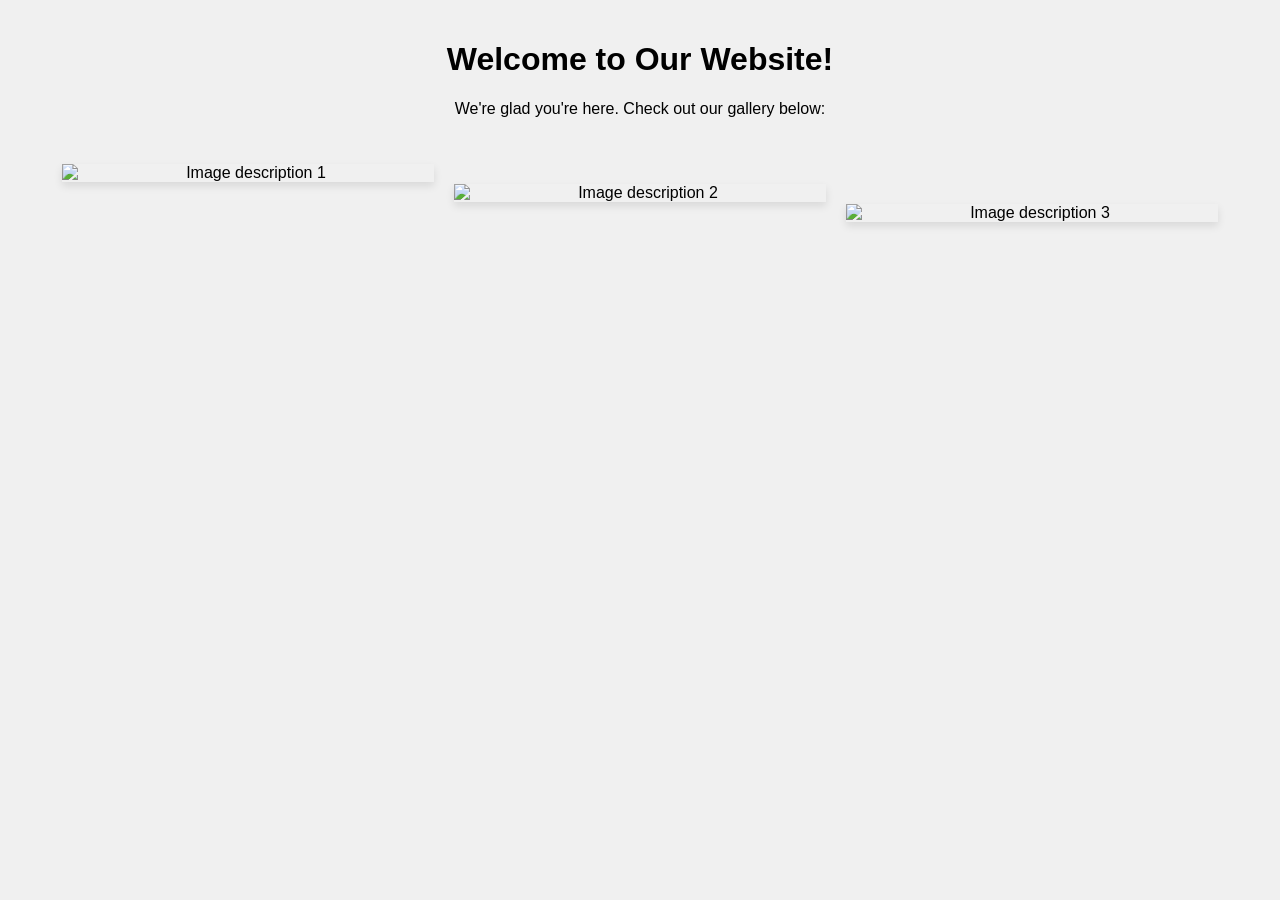
==== amazon-s3/index.html @ 8ee76d48 "first commit" ====
<!DOCTYPE html>
<html lang="en">
<head>
    <meta charset="UTF-8">
    <meta name="viewport" content="width=device-width, initial-scale=1.0">
    <title>Welcome to Our Website</title>
    <style>
        body {
            text-align: center;
            font-family: Arial, sans-serif;
            margin: 0;
            padding: 0;
            background-color: #f0f0f0;
        }
        .container {
            padding: 20px;
        }
        .gallery {
            display: flex;
            justify-content: center;
            flex-wrap: wrap;
        }
        .gallery img {
            width: 30%; /* Adjust based on preference */
            margin: 10px;
            box-shadow: 0 4px 8px rgba(0,0,0,0.1); /* Optional: Adds a shadow for better visibility */
            transition: transform 0.2s; /* Smooth transition for hover effect */
        }
        /* Offset each image */
        .gallery img:nth-child(1) { transform: translateY(20px); }
        .gallery img:nth-child(2) { transform: translateY(40px); }
        .gallery img:nth-child(3) { transform: translateY(60px); }
        
        /* Hover effect to slightly enlarge images */
        .gallery img:hover {
            transform: scale(1.03);
        }
    </style>
</head>
<body>
    <div class="container">
        <h1>Welcome to Our Website!</h1>
        <p>We're glad you're here. Check out our gallery below:</p>
        <div class="gallery">
            <img src="YOUR_IMAGE_FILENAME_HERE" alt="Image description 1">
            <img src="YOUR_IMAGE_FILENAME_HERE" alt="Image description 2">
            <img src="YOUR_IMAGE_FILENAME_HERE" alt="Image description 3">
        </div>
    </div>
</body>
</html>
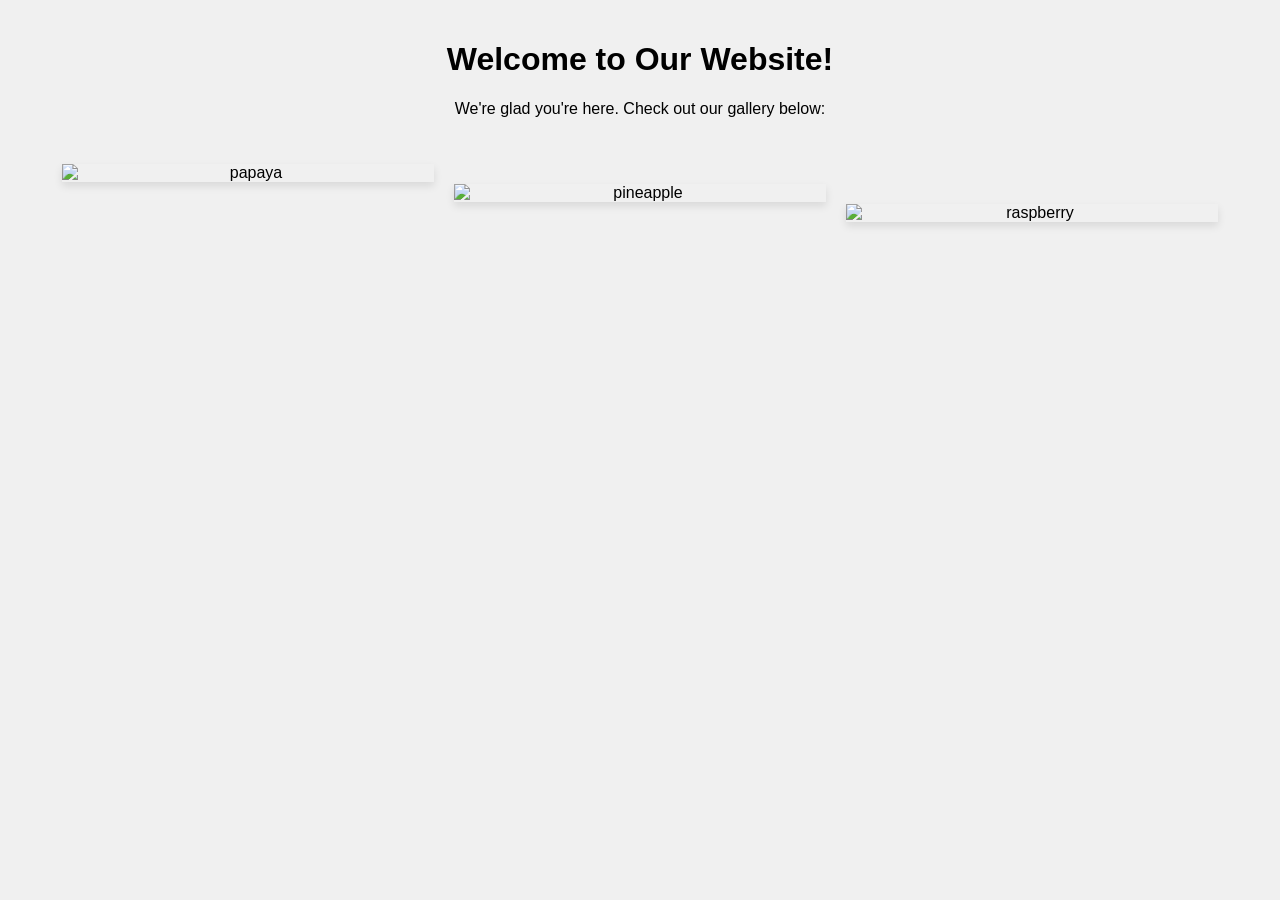
==== commit d34b0fc0: "Update index.html" ====
--- a/amazon-s3/index.html
+++ b/amazon-s3/index.html
@@ -42,10 +42,10 @@
         <h1>Welcome to Our Website!</h1>
         <p>We're glad you're here. Check out our gallery below:</p>
         <div class="gallery">
-            <img src="YOUR_IMAGE_FILENAME_HERE" alt="Image description 1">
-            <img src="YOUR_IMAGE_FILENAME_HERE" alt="Image description 2">
-            <img src="YOUR_IMAGE_FILENAME_HERE" alt="Image description 3">
+            <img src="papaya.jpeg" alt="papaya">
+            <img src="pineapple.jpeg" alt="pineapple">
+            <img src="raspberry.jpeg" alt="raspberry">
         </div>
     </div>
 </body>
-</html>+</html>
